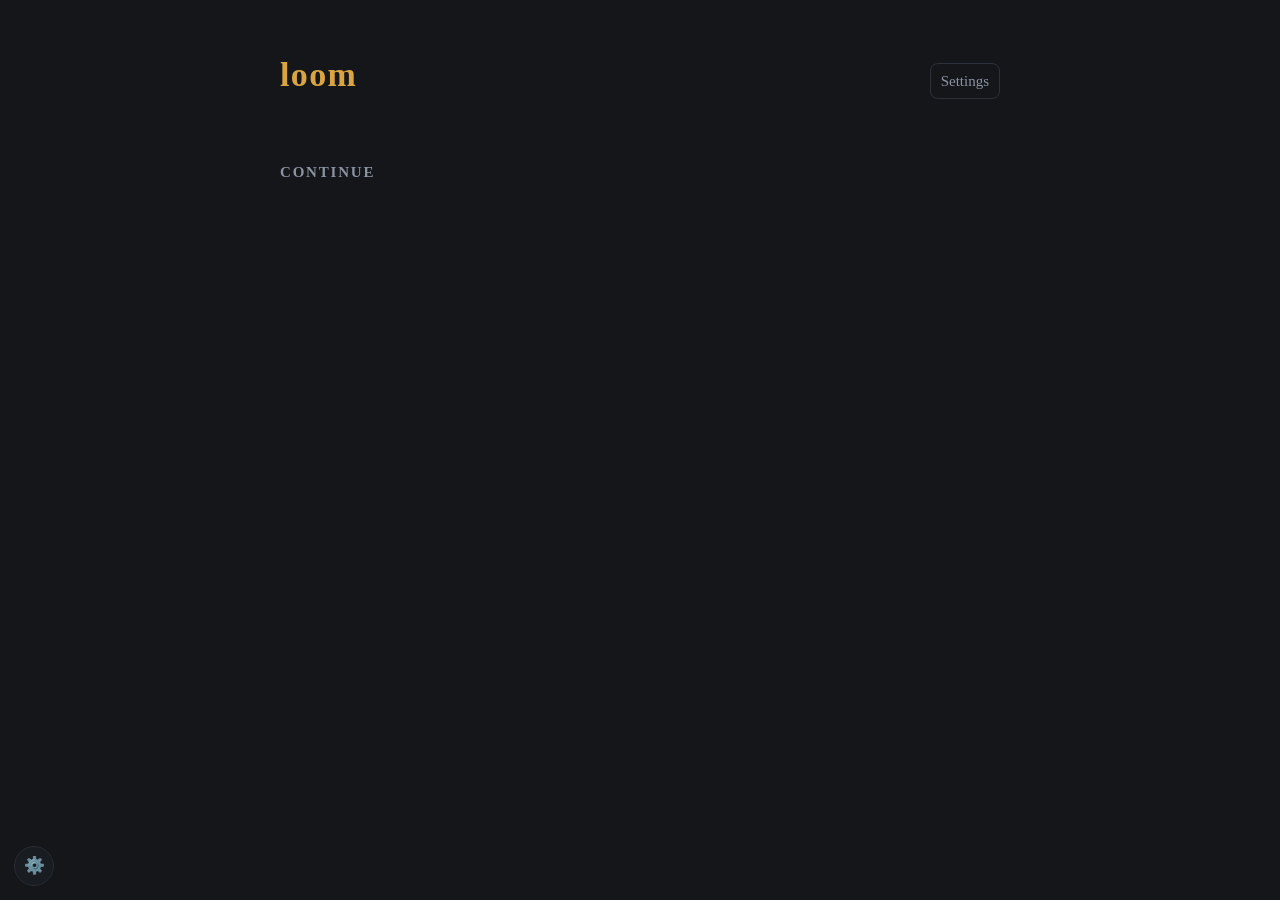
==== static/index.html @ 2d50a1e2 "v1.4: the rule builder UI A "Build the rules..." button under the Rules field opens a twelve-questio" ====
<!doctype html>
<html lang="en">
<head>
<meta charset="utf-8">
<meta name="viewport" content="width=device-width, initial-scale=1, viewport-fit=cover">
<title>loom</title>
<link rel="stylesheet" href="/static/app.css">
</head>
<body>

<div id="boot" class="boot">
  <div class="bootTop">
    <h1>loom</h1>
    <div class="grow"></div>
    <button id="btnSettings" class="ghost" title="Settings">Settings</button>
  </div>
  <div id="bootStories" class="cards"></div>
  <h2>Continue</h2>
  <div id="bootSessions" class="cards"></div>
  <div id="bootHealth" class="muted small"></div>
</div>

<div id="settings" class="screen hidden">
  <header class="bar">
    <button id="setBack" class="ghost" title="Back">&#8592;</button>
    <div class="title"><strong>Settings</strong></div>
    <div class="grow"></div>
    <span id="setStatus" class="muted small"></span>
    <button id="setReset" class="ghost">Reset all</button>
    <button id="setSave" class="primary" disabled>Save</button>
  </header>
  <div class="setMain">
    <nav id="setNav" class="setNav"></nav>
    <div id="setBody" class="setBody"></div>
  </div>
</div>

<div id="editor" class="screen hidden">
  <header class="bar">
    <button id="edBack" class="ghost" title="Back">&#8592;</button>
    <div class="title">
      <strong id="edTitle">New story</strong>
      <span id="edIdLabel" class="muted small"></span>
    </div>
    <div class="grow"></div>
    <span id="edStatus" class="muted small"></span>
    <button id="edDup" class="ghost hidden">Duplicate</button>
    <button id="edDel" class="ghost danger hidden">Delete</button>
    <button id="edCheck" class="ghost">Check</button>
    <button id="edSave" class="primary">Save</button>
  </header>
  <div id="edProblems" class="problems hidden"></div>
  <div class="setMain">
    <nav id="edNav" class="setNav"></nav>
    <div id="edBody" class="setBody"></div>
  </div>
</div>

<div id="app" class="app hidden">

  <header class="bar">
    <button id="btnBack" class="ghost" title="Sessions">&#8592;</button>
    <div class="title">
      <strong id="storyName">—</strong>
      <span id="turnLabel" class="muted small"></span>
    </div>
    <button id="chapChip" class="chapChip" title="Chapters"></button>
  <button id="actChip" class="chapChip actChip hidden" title="Act"></button>
    <div class="grow"></div>
    <div id="ctxMeter" class="meter" title="Context budget">
      <div id="ctxFill" class="meterFill"></div>
      <span id="ctxLabel" class="meterLabel"></span>
    </div>
    <button id="btnSettings2" class="ghost" title="Settings">&#9881;</button>
    <button id="btnPanels" class="ghost" title="Panels">&#9776;</button>
  </header>

  <main class="main">
    <section class="chat">
      <div id="scene" class="scene hidden">
        <div class="sceneImg"><img id="sceneImg" alt="Scene"></div>
        <button id="sceneToggle" class="sceneToggle" type="button"></button>
      </div>
      <div id="chapNotice" class="chapNotice hidden"></div>
      <div class="messagesWrap">
        <div id="messages" class="messages"></div>
        <button id="toLatest" class="toLatest hidden">↓ latest</button>
      </div>
      <div id="suggestions" class="suggestions"></div>
      <form id="composer" class="composer">
        <textarea id="input" rows="2" placeholder="What do you do?" autocomplete="off"></textarea>
        <button id="send" type="submit">Send</button>
      </form>
      <div id="status" class="status muted small"></div>
    </section>

    <aside id="panels" class="panels">
      <div id="youPanel" class="panel hidden">
        <h3>You <span class="grow"></span>
          <button id="btnYou" class="ghost small">Edit</button>
        </h3>
        <div id="you" class="you"></div>
      </div>

      <div class="panel">
        <h3>Stats</h3>
        <div id="stats" class="stats"></div>
      </div>

      <div class="panel">
        <h3>Goals <span id="goalPending" class="pill hidden"></span></h3>
        <div id="goals"></div>
      </div>

      <div class="panel">
        <h3>Lorebook <span id="loreNew" class="pill hidden"></span>
          <span id="loreCounts" class="muted small"></span>
          <span class="grow"></span>
          <button id="btnLore" class="ghost small">Add</button>
        </h3>
        <div id="loreSuggest" class="loreSuggest"></div>
        <div id="lore" class="lore"></div>
      </div>

      <div class="panel">
        <h3>Cast <span class="grow"></span>
          <button id="btnCast" class="ghost small">Expand</button>
        </h3>
        <div id="cast" class="cast"></div>
      </div>

      <div class="panel">
        <h3>Chapters <span class="grow"></span>
          <button id="btnChapters" class="ghost small">Open</button>
        </h3>
        <div id="chapterList" class="chapterList"></div>
      </div>

      <div class="panel">
        <h3>Ledger <span id="ledgerNew" class="pill hidden"></span>
          <span id="ledgerCounts" class="muted small"></span>
          <span class="grow"></span>
          <a id="btnLedgerAll" class="ghost small" href="/ledger">All</a>
        </h3>
        <div id="ledgerProposed" class="loreSuggest"></div>
        <div id="ledgerActive" class="lore"></div>
      </div>

      <div class="panel">
        <h3>Director's note</h3>
        <textarea id="notes" rows="3"
          placeholder="Highest priority. Use this to correct drift — e.g. &quot;It has been two weeks.&quot;"></textarea>
        <div id="notesSaved" class="muted small"></div>
      </div>

      <div class="panel">
        <h3>Context</h3>
        <div id="ctxLayers" class="layers"></div>
        <div id="ctxAdvice" class="muted small"></div>
        <div id="ctxTiming" class="muted small"></div>
        <button id="btnPrompt" class="ghost small">View assembled prompt</button>
      </div>
    </aside>
  </main>
</div>

<dialog id="chapDlg" class="dlg chapDlg">
  <header>
    <strong id="chapDlgTitle">Close chapter</strong>
    <div class="grow"></div>
    <span id="chapDlgStatus" class="muted small"></span>
    <button id="chapCancel" class="ghost">Cancel</button>
  </header>
  <div id="chapDlgBody" class="chapBody"></div>
  <footer>
    <div id="chapWhy" class="muted small"></div>
    <div class="grow"></div>
    <button id="chapAccept" class="primary">Accept &amp; continue</button>
  </footer>
</dialog>

<dialog id="askDlg" class="dlg askDlg">
  <div id="askText" class="askText"></div>
  <footer>
    <div class="grow"></div>
    <button id="askNo" class="ghost">Cancel</button>
    <button id="askYes" class="primary">Delete</button>
  </footer>
</dialog>

<dialog id="pcDlg" class="dlg chapDlg">
  <header>
    <strong id="pcDlgTitle">Who are you?</strong>
    <div class="grow"></div>
    <span id="pcStatus" class="muted small"></span>
    <button id="pcCancel" class="ghost">Cancel</button>
  </header>
  <div id="pcBody" class="chapBody"></div>
  <footer>
    <button id="pcReset" class="ghost">Use the default</button>
    <div class="grow"></div>
    <button id="pcSave" class="primary">Begin</button>
  </footer>
</dialog>

<dialog id="loreDlg" class="dlg loreDlg">
  <header>
    <strong id="loreDlgTitle">Lorebook entry</strong>
    <div class="grow"></div>
    <span id="loreStatus" class="muted small"></span>
    <button id="loreCancel" class="ghost">Cancel</button>
  </header>
  <div id="loreBody" class="chapBody"></div>
  <footer>
    <button id="loreDelete" class="ghost hidden">Delete</button>
    <div class="grow"></div>
    <button id="loreSave" class="primary">Save</button>
  </footer>
</dialog>

<dialog id="rulesDlg" class="dlg rulesDlg">
  <header>
    <strong>Build the rules</strong>
    <div class="grow"></div>
    <span id="rulesCount" class="muted small"></span>
    <button id="rulesCancel" class="ghost">Cancel</button>
  </header>
  <div class="rulesBody">
    <div id="rulesQs" class="rulesQs"></div>
    <div class="rulesPrev">
      <h4>What this writes</h4>
      <pre id="rulesPreview"></pre>
    </div>
  </div>
  <footer>
    <span class="muted small">Editable afterwards — this fills the Rules box, it does not lock it.</span>
    <div class="grow"></div>
    <button id="rulesAppend" class="ghost">Append</button>
    <button id="rulesReplace" class="primary">Replace rules</button>
  </footer>
</dialog>

<dialog id="castDlg" class="dlg castDlg">
  <header>
    <strong>Cast</strong>
    <div class="grow"></div>
    <button id="castClose" class="ghost">Close</button>
  </header>
  <div class="castBody">
    <div id="castList" class="castList"></div>
    <div id="castDetail" class="castDetail"></div>
  </div>
</dialog>

<dialog id="lightbox" class="lightbox">
  <img id="lightboxImg" alt="">
  <div id="lightboxCap" class="cap"></div>
</dialog>

<dialog id="promptDlg" class="dlg">
  <h3>Assembled prompt</h3>
  <pre id="promptText"></pre>
  <button onclick="document.getElementById('promptDlg').close()">Close</button>
</dialog>

<!-- Floats over every screen: a question about settings is usually asked while
     reading, not while already in the settings panel. -->
<div id="advisor" class="advisor collapsed">
  <button id="adviseBubble" class="adviseBubble" title="Ask about settings">&#9881;&#65039;</button>
  <div class="advisePanel">
    <div class="adviseHead">
      <span>Settings advisor</span>
      <span class="adviseHeadBtns">
        <button id="adviseSmaller" class="ghost" title="Smaller text">&minus;</button>
        <button id="adviseBigger" class="ghost" title="Larger text">+</button>
        <button id="adviseClose" class="ghost" title="Close and clear">&times;</button>
      </span>
    </div>
    <div id="adviseOut" class="adviseLog"></div>
    <div class="adviseRow">
      <input id="adviseInput" type="text" autocomplete="off"
             placeholder="&ldquo;more creative prose&rdquo;, &ldquo;longer replies&rdquo;&hellip;">
      <button id="adviseGo" class="ghost">Ask</button>
    </div>
  </div>
</div>

<script src="/static/app.js"></script>
</body>
</html>
---- static/app.css ----
:root {
  --bg: #14161a;
  --bg2: #1b1e24;
  --bg3: #23272f;
  --fg: #e8e6e3;
  --muted: #8b93a1;
  --line: #2c313a;
  --accent: #d9a441;
  --accent2: #6fb3c9;
  --ok: #6fc98a;
  --warn: #d9814a;
  --radius: 10px;
}

* { box-sizing: border-box; }
html, body { height: 100%; margin: 0; }
body {
  background: var(--bg);
  color: var(--fg);
  font: 15px/1.6 ui-serif, Georgia, "Iowan Old Style", serif;
  -webkit-text-size-adjust: 100%;
}
button, input, textarea, select { font: inherit; color: inherit; }
.hidden { display: none !important; }
.muted { color: var(--muted); }
.small { font-size: 12.5px; line-height: 1.45; }
.grow { flex: 1; }

/* ---------------------------------------------------------------- boot */
.boot { max-width: 760px; margin: 0 auto; padding: 48px 20px 80px; }
.boot h1 { font-size: 34px; letter-spacing: .04em; margin: 0 0 24px; color: var(--accent); }
.boot h2 { font-size: 15px; text-transform: uppercase; letter-spacing: .12em;
           color: var(--muted); margin: 34px 0 12px; font-weight: 600; }
.cards { display: grid; gap: 10px; }
.card {
  background: var(--bg2); border: 1px solid var(--line); border-radius: var(--radius);
  padding: 14px 16px; cursor: pointer; display: flex; align-items: baseline; gap: 12px;
}
.card:hover { border-color: var(--accent); }
.card b { font-size: 17px; }
.card .del { margin-left: auto; opacity: .35; }
.card .del:hover { opacity: 1; color: var(--warn); }
.card.err { border-color: var(--warn); cursor: default; }
.card.err:hover { border-color: var(--warn); }

/* ---------------------------------------------------------------- shell */
.app { display: flex; flex-direction: column; height: 100%; }
.bar {
  display: flex; align-items: center; gap: 12px;
  padding: 10px 14px; border-bottom: 1px solid var(--line); background: var(--bg2);
}
.bar .title { display: flex; align-items: baseline; gap: 10px; min-width: 0; }
.bar strong { font-size: 16px; white-space: nowrap; overflow: hidden; text-overflow: ellipsis; }

button.ghost {
  background: none; border: 1px solid var(--line); border-radius: 8px;
  padding: 5px 10px; cursor: pointer; color: var(--muted);
}
button.ghost:hover { color: var(--fg); border-color: var(--accent); }

.meter {
  position: relative; width: 130px; height: 22px; border-radius: 6px;
  background: var(--bg3); overflow: hidden; border: 1px solid var(--line);
}
.meterFill { height: 100%; width: 0; background: var(--accent2); opacity: .4; transition: width .3s; }
.meterLabel {
  position: absolute; inset: 0; display: grid; place-items: center;
  font-size: 11px; letter-spacing: .04em; color: var(--fg);
  font-family: ui-monospace, Menlo, monospace;
}

.main { display: flex; flex: 1; min-height: 0; }

/* ---------------------------------------------------------------- chat */
.chat { flex: 1; display: flex; flex-direction: column; min-width: 0; }
.scene { border-bottom: 1px solid var(--line); background: #000; flex-shrink: 0; }
.scene .sceneImg { background: #000; }
/* `contain`, not `cover`: scene art is 1216x832 and cover cropped the top and
   bottom off it. Letterboxing shows the whole frame; click for full size. */
.scene img {
  display: block; margin: 0 auto; max-width: 100%; max-height: 26vh;
  object-fit: contain; cursor: zoom-in;
}
.scene.collapsed .sceneImg { display: none; }

.sceneToggle {
  display: block; width: 100%; background: var(--bg2); border: 0;
  border-top: 1px solid var(--line); color: var(--muted); cursor: pointer;
  padding: 5px 12px; font-size: 11.5px; letter-spacing: .04em; text-align: left;
  font-family: ui-sans-serif, system-ui, sans-serif;
}
.sceneToggle:hover { color: var(--fg); }
.scene.collapsed .sceneToggle { border-top: 0; }
/* New art arrived while collapsed. */
.scene.fresh .sceneToggle { color: var(--accent); }
.scene.fresh .sceneToggle::after {
  content: '  ● new'; font-size: 10px; letter-spacing: .08em;
}

.messagesWrap { flex: 1; position: relative; min-height: 0; display: flex; }
.messages { flex: 1; overflow-y: auto; padding: 22px 24px 8px; overscroll-behavior: contain; }
.toLatest {
  position: absolute; bottom: 12px; left: 50%; transform: translateX(-50%);
  background: var(--accent); color: #1a1305; border: 0; border-radius: 999px;
  padding: 6px 15px; cursor: pointer; font-weight: 600; font-size: 12.5px;
  box-shadow: 0 3px 12px rgba(0,0,0,.45); z-index: 5;
  font-family: ui-sans-serif, system-ui, sans-serif;
}
.msg { max-width: 46em; margin: 0 auto 22px; }
.msg .who {
  font: 600 11px/1 ui-sans-serif, system-ui, sans-serif;
  text-transform: uppercase; letter-spacing: .14em; color: var(--muted); margin-bottom: 6px;
}
.msg.user .who { color: var(--accent2); }
.msg .body { white-space: pre-wrap; }
.msg.user .body { color: #cfd6e2; }
/* An unfinished reply. The marker stays visible without hover, unlike the
   tools row, because the whole point is that you would otherwise read the
   broken sentence as the narrator losing the thread. */
.msg.truncated .body { border-left: 2px solid var(--warn); padding-left: 12px; margin-left: -14px; }
.msg .cutoff {
  margin-top: 6px; font-size: 12px; color: var(--warn); opacity: .85;
}
.msg.truncated .tools { opacity: 1; }
.msg .tools { margin-top: 6px; display: flex; gap: 10px; opacity: 0; transition: opacity .15s; }
.msg:hover .tools { opacity: 1; }
/* Touch devices have no hover, so the tools were invisible — present and
   clickable, but you had to know where to aim. */
@media (hover: none) { .msg .tools { opacity: .55; } }
.msg .tools button {
  background: none; border: 0; padding: 0; cursor: pointer;
  color: var(--muted); font-size: 12px; text-decoration: underline;
}
.msg .tools button:hover { color: var(--accent); }
.msg .body[contenteditable="true"] {
  outline: 1px solid var(--accent); border-radius: 6px; padding: 6px;
}

.suggestions { display: flex; flex-wrap: wrap; gap: 8px; padding: 0 24px 8px;
               max-width: 48em; margin: 0 auto; width: 100%; }
.suggestions button {
  background: var(--bg2); border: 1px solid var(--line); border-radius: 999px;
  padding: 6px 13px; cursor: pointer; color: var(--muted); font-size: 13px;
}
.suggestions button:hover { color: var(--fg); border-color: var(--accent); }

.composer {
  display: flex; gap: 10px; padding: 12px 24px; border-top: 1px solid var(--line);
  max-width: 48em; margin: 0 auto; width: 100%;
}
.composer textarea {
  flex: 1; resize: none; background: var(--bg2); border: 1px solid var(--line);
  border-radius: var(--radius); padding: 10px 12px;
}
.composer textarea:focus { outline: none; border-color: var(--accent); }
.composer button {
  background: var(--accent); color: #1a1305; border: 0; border-radius: var(--radius);
  padding: 0 20px; cursor: pointer; font-weight: 600;
}
.composer button:disabled { opacity: .4; cursor: default; }
.status { padding: 0 24px 10px; max-width: 48em; margin: 0 auto; width: 100%; min-height: 18px; }

/* ---------------------------------------------------------------- panels */
.panels {
  width: 330px; flex-shrink: 0; border-left: 1px solid var(--line);
  overflow-y: auto; background: var(--bg2);
  font-family: ui-sans-serif, system-ui, sans-serif; font-size: 13px;
}
.panel { padding: 14px 16px; border-bottom: 1px solid var(--line); }
.panel h3 {
  margin: 0 0 10px; font-size: 11px; text-transform: uppercase;
  letter-spacing: .13em; color: var(--muted); font-weight: 600;
  display: flex; align-items: center; gap: 8px;
}
.panel textarea {
  width: 100%; resize: vertical; background: var(--bg3);
  border: 1px solid var(--line); border-radius: 8px; padding: 8px;
}
.panel textarea:focus { outline: none; border-color: var(--accent); }

.stat { margin-bottom: 9px; }
.statTop { display: flex; justify-content: space-between; font-size: 12.5px; }
.statTop b { font-weight: 600; }
.statBar { height: 5px; background: var(--bg3); border-radius: 3px; margin-top: 4px; overflow: hidden; }
.statBar div { height: 100%; background: var(--accent); }

.goal { display: flex; gap: 8px; align-items: flex-start; margin-bottom: 9px;
        flex-wrap: wrap; }
.goal .txt { flex: 1 1 100%; }
/* The active objective is what the story is pointed at, so it reads as a
   statement; the backlog reads as a note. */
.goal.active .txt { color: var(--fg); }
.goal.pending { color: var(--muted); font-style: italic; font-size: 12.5px; }
.goal .quiet { color: var(--muted); font-size: 11px; align-self: center; }
.goal button {
  background: none; border: 1px solid var(--line); border-radius: 6px;
  padding: 1px 7px; cursor: pointer; color: var(--muted); font-size: 12px;
}
.goal button:hover { color: var(--fg); border-color: var(--accent); }
.pill {
  background: var(--accent); color: #1a1305; border-radius: 999px;
  padding: 1px 7px; font-size: 10px; font-weight: 700;
}

/* One person per row: portrait, then how they see Rux. */
.cast { display: flex; flex-direction: column; gap: 9px; }
.who2 { display: flex; gap: 9px; align-items: flex-start; cursor: pointer;
        border-radius: 7px; padding: 2px; margin: -2px; }
.who2:hover { background: var(--bg3); }
.who2 img, .who2 .noimg {
  width: 38px; flex-shrink: 0; aspect-ratio: 2/3; object-fit: cover;
  object-position: top center; border-radius: 6px;
  background: var(--bg3); display: block; border: 1px solid var(--line);
}
.who2 img { cursor: zoom-in; }
.who2 img:hover { border-color: var(--accent); }
.who2 .noimg { display: grid; place-items: center; color: var(--muted); font-size: 17px; cursor: pointer; }
.whoTxt { min-width: 0; flex: 1; }
.who2 .nm { font-size: 12.5px; font-weight: 600; line-height: 1.3; }
.who2 .sm {
  font-size: 11.5px; color: var(--muted); line-height: 1.4; margin-top: 1px;
  display: -webkit-box; -webkit-line-clamp: 3; -webkit-box-orient: vertical;
  overflow: hidden;
}

/* Expanded cast pane: the side panel is 330px, which is fine for a glance and
   useless for reading a paragraph. */
.castDlg { width: min(980px, 94vw); max-width: none; padding: 0; }
.castDlg > header {
  display: flex; align-items: center; gap: 10px;
  padding: 12px 16px; border-bottom: 1px solid var(--line);
  font-family: ui-sans-serif, system-ui, sans-serif;
}
.castBody { display: flex; min-height: 0; max-height: 76vh; }

.castList {
  width: 132px; flex-shrink: 0; border-right: 1px solid var(--line);
  overflow-y: auto; padding: 8px; display: flex; flex-direction: column; gap: 6px;
}
.castTab {
  display: flex; align-items: center; gap: 8px; padding: 5px; border-radius: 8px;
  cursor: pointer; border: 1px solid transparent;
  font-family: ui-sans-serif, system-ui, sans-serif;
}
.castTab:hover { background: var(--bg3); }
.castTab.on { border-color: var(--accent); background: var(--bg3); }
.castTab img, .castTab .noimg {
  width: 30px; flex-shrink: 0; aspect-ratio: 2/3; object-fit: cover;
  object-position: top center; border-radius: 5px; background: var(--bg3);
  display: grid; place-items: center; color: var(--muted); font-size: 13px;
}
.castTab .nm { font-size: 11.5px; font-weight: 600; line-height: 1.25; min-width: 0; }

.castDetail { flex: 1; display: flex; gap: 20px; padding: 20px; overflow-y: auto; min-width: 0; }
.castMedia { flex-shrink: 0; width: 240px; display: flex; flex-direction: column; gap: 8px; }
.castMedia img {
  width: 100%; aspect-ratio: 2/3; object-fit: cover; border-radius: 10px;
  border: 1px solid var(--line); cursor: zoom-in; display: block;
}
.castMedia img:hover { border-color: var(--accent); }
.castMedia .noimg.big {
  width: 100%; aspect-ratio: 2/3; border-radius: 10px; border: 1px dashed var(--line);
  display: grid; place-items: center; color: var(--muted); font-size: 34px; cursor: pointer;
}
.castMedia .noimg.big:hover { border-color: var(--accent); color: var(--accent); }

.castText { flex: 1; min-width: 0; font-family: ui-sans-serif, system-ui, sans-serif; }
.castText h3 { margin: 0 0 4px; font-size: 21px; font-family: ui-serif, Georgia, serif; }
.castShort { color: var(--muted); font-size: 13px; line-height: 1.5; margin-bottom: 18px; }
.castLabel {
  font-size: 10.5px; text-transform: uppercase; letter-spacing: .13em;
  color: var(--muted); font-weight: 600; margin-bottom: 6px;
}
.castSummary { font-size: 14.5px; line-height: 1.65; font-family: ui-serif, Georgia, serif; }

@media (max-width: 700px) {
  .castDetail { flex-direction: column; }
  .castMedia { width: 170px; }
}

.lightbox {
  background: var(--bg2); color: var(--fg); border: 1px solid var(--line);
  border-radius: var(--radius); padding: 10px; max-width: 96vw; max-height: 96vh;
}
.lightbox::backdrop { background: rgba(0,0,0,.82); }
.lightbox img {
  display: block; max-width: 92vw; max-height: 84vh; object-fit: contain;
  border-radius: 6px; cursor: zoom-out;
}
.lightbox .cap { padding: 8px 4px 2px; font-family: ui-sans-serif, system-ui, sans-serif;
                 font-size: 13px; max-width: 60ch; }

.askDlg { width: min(430px, 92vw); max-width: none; padding: 0; }
.askText { padding: 20px 20px 4px; line-height: 1.55; white-space: pre-wrap; }
.askDlg > footer { display: flex; gap: 10px; align-items: center; padding: 14px 20px; }
.askDlg .primary {
  background: var(--warn); color: #1a1305; border: 0; border-radius: 8px;
  padding: 6px 14px; cursor: pointer; font-weight: 600;
}

/* ---------------------------------------------------------------- the player */
.you { font-size: 12.5px; }
.youPower { color: var(--accent); margin-top: 3px; }
/* Same row as a cast entry — the player is a character in this story too. */
.you .who2 { cursor: default; }
.youActs { display: flex; gap: 6px; margin-top: 8px; }
.youActs button { font-size: 11px; padding: 3px 9px; }

.pcGauge { margin-top: 14px; font-size: 11.5px; color: var(--muted); line-height: 1.5; }
.pcGauge.over { color: var(--warn); }
.pcRow { display: flex; gap: 8px; }
.pcRow input.pcLabel { flex: 0 0 34%; color: var(--muted); }
.pcRow input { flex: 1; }

/* ---------------------------------------------------------------- lorebook */
.lore { font-size: 12.5px; }
.loreRow {
  display: flex; gap: 8px; align-items: baseline; padding: 6px 0; cursor: pointer;
  border-bottom: 1px solid var(--line);
}
.loreRow:last-child { border-bottom: 0; }
.loreRow:hover .lt { color: var(--accent); }
.loreRow .lt { flex: 1; }
.loreRow .lk { color: var(--muted); font-size: 11px; text-align: right;
               max-width: 55%; overflow: hidden; text-overflow: ellipsis;
               white-space: nowrap; }
.loreRow.always .lk { color: var(--accent2); }

/* A suggestion is a decision waiting to be made, so it looks like a card rather
   than a row — it should not read as something already in the prompt. */
.loreSuggest:not(:empty) { margin-bottom: 10px; }
.loreSug {
  border: 1px solid var(--accent); border-radius: 8px; padding: 9px 10px;
  margin-bottom: 8px; background: var(--bg3); font-size: 12.5px;
}
.loreSug .lt { font-weight: 600; margin-bottom: 3px; }
.loreSug .lb { line-height: 1.5; margin-bottom: 5px; }
.loreSug .lk { color: var(--muted); font-size: 11px; margin-bottom: 8px; }
.loreSug .lacts { display: flex; gap: 6px; }
.loreSug button { font-size: 11.5px; padding: 3px 9px; }
.loreSug button.primary {
  background: var(--accent); color: #1a1305; border: 0; border-radius: 8px;
  cursor: pointer;
}

.loreDlg { width: min(620px, 94vw); max-width: none; padding: 0; }
.loreDlg > header, .loreDlg > footer {
  display: flex; gap: 10px; align-items: center; padding: 13px 18px;
}
.loreDlg > header { border-bottom: 1px solid var(--line); }
.loreDlg > footer { border-top: 1px solid var(--line); }
.loreAlways { display: flex; gap: 8px; align-items: center; margin-top: 14px;
              font-size: 12.5px; color: var(--muted); cursor: pointer; }
.loreAlways input { width: 15px; height: 15px; accent-color: var(--accent); }

.layers { font-family: ui-monospace, Menlo, monospace; font-size: 11px; }
.layer { display: flex; align-items: center; gap: 6px; margin-bottom: 3px; }
.layer .nm { width: 96px; color: var(--muted); }
.layer .bar { flex: 1; height: 7px; background: var(--bg3); border-radius: 3px; overflow: hidden; }
.layer .bar div { height: 100%; background: var(--accent2); }
.layer .n { width: 46px; text-align: right; color: var(--muted); }
.layer.drop .nm { color: var(--warn); }

.dlg {
  background: var(--bg2); color: var(--fg); border: 1px solid var(--line);
  border-radius: var(--radius); max-width: 900px; width: 92vw; padding: 18px;
}
.dlg::backdrop { background: rgba(0,0,0,.65); }
.dlg pre {
  white-space: pre-wrap; max-height: 62vh; overflow: auto; background: var(--bg);
  padding: 12px; border-radius: 8px; font-size: 12px; line-height: 1.5;
}

/* ---------------------------------------------------------------- settings */
.screen { display: flex; flex-direction: column; height: 100%; }
.bootTop { display: flex; align-items: baseline; gap: 12px; }
button.primary {
  background: var(--accent); color: #1a1305; border: 0; border-radius: 8px;
  padding: 6px 16px; cursor: pointer; font-weight: 600;
}
button.primary:disabled { opacity: .35; cursor: default; }

.setMain { display: flex; flex: 1; min-height: 0;
           font-family: ui-sans-serif, system-ui, sans-serif; }
.setNav {
  width: 190px; flex-shrink: 0; border-right: 1px solid var(--line);
  background: var(--bg2); padding: 14px 0; overflow-y: auto;
}
.setNav button {
  display: block; width: 100%; text-align: left; background: none; border: 0;
  border-left: 2px solid transparent; padding: 8px 18px; cursor: pointer;
  color: var(--muted); font-size: 13px;
}
.setNav button:hover { color: var(--fg); }
.setNav button.on { color: var(--accent); border-left-color: var(--accent); background: var(--bg3); }
.setNav .dot { color: var(--accent); margin-left: 5px; }

.setBody { flex: 1; overflow-y: auto; padding: 24px 28px 80px; }
.setGroup { max-width: 640px; }
.setGroup h2 {
  font-size: 11px; text-transform: uppercase; letter-spacing: .13em;
  color: var(--muted); font-weight: 600; margin: 0 0 18px;
}

.knob { padding: 14px 0; border-bottom: 1px solid var(--line); }
.knob:last-child { border-bottom: 0; }
.knobTop { display: flex; align-items: center; gap: 12px; }
.knob label { flex: 1; font-size: 14px; font-weight: 600; }
.knob .help { color: var(--muted); font-size: 12.5px; line-height: 1.5; margin-top: 6px; }
.knob .reset {
  background: none; border: 0; cursor: pointer; color: var(--muted);
  font-size: 11px; text-decoration: underline; padding: 0;
}
.knob .reset:hover { color: var(--accent); }
.knob.dirty { box-shadow: inset 3px 0 0 var(--accent2); padding-left: 12px; }
.knob.over label::after { content: ' •'; color: var(--accent); }

.knob input[type=text], .knob input[type=number], .knob select, .knob textarea {
  background: var(--bg3); border: 1px solid var(--line); border-radius: 8px;
  padding: 6px 9px;
}
.knob input:focus, .knob select:focus, .knob textarea:focus {
  outline: none; border-color: var(--accent);
}
.knob input[type=number] { width: 96px; text-align: right;
                           font-family: ui-monospace, Menlo, monospace; }
.knob input[type=range] { flex: 1; max-width: 260px; accent-color: var(--accent); }
.knob input[type=text] { width: 240px; }
.knob textarea { width: 100%; margin-top: 8px; resize: vertical;
                 font-size: 13px; line-height: 1.5; }
.knob input[type=checkbox] { width: 17px; height: 17px; accent-color: var(--accent); }

.layerTable { width: 100%; border-collapse: collapse; margin-top: 10px;
              font-size: 12.5px; }
.layerTable th {
  text-align: left; font-weight: 600; color: var(--muted); font-size: 11px;
  text-transform: uppercase; letter-spacing: .1em; padding-bottom: 6px;
}
.layerTable th.n, .layerTable td.n { text-align: right; }
.layerTable td { padding: 3px 6px 3px 0; border-top: 1px solid var(--line); }
.layerTable td:first-child { font-family: ui-monospace, Menlo, monospace;
                             color: var(--fg); }
.layerTable input { width: 78px; }
.layerTable .ord { display: flex; gap: 2px; }
.layerTable .ord button {
  background: none; border: 1px solid var(--line); border-radius: 5px;
  color: var(--muted); cursor: pointer; font-size: 10px; padding: 0 5px; line-height: 18px;
}
.layerTable .ord button:hover:not(:disabled) { color: var(--fg); border-color: var(--accent); }
.layerTable .ord button:disabled { opacity: .25; cursor: default; }
.floorNote { margin-top: 8px; font-size: 12px; }
.floorNote.bad { color: var(--warn); }

.modelPick { display: flex; flex-direction: column; gap: 6px; flex: 1; min-width: 0; }
.modelPick select, .modelPick input[type=text] { width: 100%; }
.modelPick .hint { color: var(--muted); font-size: 11.5px; line-height: 1.45; }
.modelPick .hint.warn { color: var(--warn); }
.knob .knobTop:has(.modelPick) { align-items: flex-start; }
.knob .knobTop > .modelPick { max-width: 340px; }

.setNote {
  border: 1px solid var(--line); border-left: 3px solid var(--accent2);
  border-radius: 8px; padding: 10px 13px; margin-bottom: 18px;
  font-size: 12.5px; line-height: 1.55; color: var(--muted);
}
.setNote.bad { border-left-color: var(--warn); color: var(--fg); background: #241a13; }
.setNote b { display: block; color: var(--warn); margin-bottom: 5px; }

/* ---------------------------------------------------------------- editor */
.problems {
  background: #2a1c14; border-bottom: 1px solid var(--warn); padding: 10px 20px;
  font-family: ui-sans-serif, system-ui, sans-serif; font-size: 12.5px; max-height: 30vh;
  overflow-y: auto;
}
.problems b { color: var(--warn); display: block; margin-bottom: 5px; }
.problems.ok { background: #16241b; border-bottom-color: var(--ok); }
.problems.ok b { color: var(--ok); }
.problems ul { margin: 0; padding-left: 20px; }
.problems li { margin-bottom: 2px; }

.field { margin-bottom: 15px; }
.field > label {
  display: block; font-size: 12px; font-weight: 600; margin-bottom: 5px;
  letter-spacing: .02em;
}
.field > label .req { color: var(--warn); margin-left: 3px; }
.field input[type=text], .field input[type=number], .field textarea {
  width: 100%; background: var(--bg3); border: 1px solid var(--line);
  border-radius: 8px; padding: 8px 10px; font-size: 13.5px;
}
.field textarea { resize: vertical; line-height: 1.55;
                  font-family: ui-serif, Georgia, serif; font-size: 14px; }
.field input:focus, .field textarea:focus { outline: none; border-color: var(--accent); }
.field .hint { color: var(--muted); font-size: 11.5px; margin-top: 4px; line-height: 1.45; }
.field .count { float: right; font-weight: 400; color: var(--muted);
                font-family: ui-monospace, Menlo, monospace; font-size: 11px; }
.fieldRow { display: flex; gap: 12px; }
.fieldRow .field { flex: 1; }
.fieldRow .field.narrow { flex: 0 0 110px; }
.field.inline { display: flex; align-items: center; gap: 9px; }
.field.inline > label { margin: 0; }
.field.inline input[type=checkbox] { width: 17px; height: 17px; accent-color: var(--accent); }

.edCard {
  background: var(--bg2); border: 1px solid var(--line); border-radius: var(--radius);
  padding: 14px 16px; margin-bottom: 14px;
}
.edCard > header {
  display: flex; align-items: center; gap: 8px; margin: -2px 0 12px;
  font-size: 11px; text-transform: uppercase; letter-spacing: .12em; color: var(--muted);
  font-weight: 600;
}
.edCard > header .grow { flex: 1; }
.edCard > header button {
  background: none; border: 1px solid var(--line); border-radius: 6px;
  color: var(--muted); cursor: pointer; font-size: 11px; padding: 1px 7px;
  letter-spacing: normal; text-transform: none;
}
.edCard > header button:hover:not(:disabled) { color: var(--fg); border-color: var(--accent); }
.edCard > header button:disabled { opacity: .25; cursor: default; }
.edCard > header button.rm:hover { color: var(--warn); border-color: var(--warn); }
.addRow {
  background: none; border: 1px dashed var(--line); border-radius: var(--radius);
  color: var(--muted); cursor: pointer; padding: 9px; width: 100%; font-size: 13px;
}
.addRow:hover { color: var(--accent); border-color: var(--accent); }
.edEmpty { color: var(--muted); font-size: 13px; margin-bottom: 12px; line-height: 1.55; }

/* ---------------------------------------------------------------- mobile */
@media (max-width: 860px) {
  .panels {
    position: fixed; inset: 48px 0 0 auto; width: min(340px, 88vw); z-index: 20;
    transform: translateX(100%); transition: transform .2s; box-shadow: -10px 0 30px rgba(0,0,0,.4);
  }
  .panels.open { transform: none; }
  .messages { padding: 16px 14px 6px; }
  .composer, .status, .suggestions { padding-left: 14px; padding-right: 14px; }
  .meter { width: 76px; }
}

/* ---------------------------------------------------------------- chapters */
.chapChip {
  background: var(--bg3); border: 1px solid var(--line); border-radius: 999px;
  padding: 3px 11px; cursor: pointer; color: var(--muted); font-size: 11.5px;
  font-family: ui-sans-serif, system-ui, sans-serif; white-space: nowrap;
}
.chapChip:hover { color: var(--fg); border-color: var(--accent); }
.chapChip.due    { color: var(--accent); border-color: var(--accent); }

/* The act chip. Dotted while it is following the chapter clock, solid once the
   reader has pinned it — the difference matters, because a pinned act stops
   advancing on its own and it should be visible that you did that. */
.actChip { border-style: dashed; }
.actChip.manual { border-style: solid; color: var(--accent2); border-color: var(--accent2); }

/* Narrative mode. The reader's lines are directions to the author, not dialogue
   in the story, so they are set apart from the prose rather than sitting in it
   as another voice. */
body.narrative .msg.user {
  border-left: 2px solid var(--accent2); padding-left: 12px;
  opacity: .72; font-size: 13px;
}
body.narrative .msg.user .who { text-transform: uppercase; letter-spacing: .06em; font-size: 10.5px; }

/* The compaction notice. A strip above the transcript rather than a toast: it
   marks the one point where the prompt changes shape under the story, and it
   often carries lorebook suggestions with it. */
.chapNotice {
  display: flex; gap: 10px; align-items: center; flex-wrap: wrap;
  padding: 8px 24px; font-size: 12.5px;
  background: var(--bg3); border-bottom: 1px solid var(--accent);
  color: var(--fg); flex-shrink: 0;
}
.chapNotice .cn { color: var(--accent); font-weight: 600; }
.chapNotice button { padding: 2px 9px; font-size: 11.5px; }

.chapterList { font-size: 12.5px; }
.chapRow { display: flex; gap: 8px; padding: 5px 0; cursor: pointer;
           border-bottom: 1px solid var(--line); }
.chapRow:last-child { border-bottom: 0; }
.chapRow:hover .nm { color: var(--accent); }
.chapRow .n { color: var(--muted); font-family: ui-monospace, Menlo, monospace; }
.chapRow .nm { flex: 1; }

.chapDlg { width: min(760px, 94vw); max-width: none; padding: 0; }
.chapDlg > header, .chapDlg > footer {
  display: flex; align-items: center; gap: 10px; padding: 12px 18px;
  font-family: ui-sans-serif, system-ui, sans-serif;
}
.chapDlg > header { border-bottom: 1px solid var(--line); }
.chapDlg > footer { border-top: 1px solid var(--line); }
.chapBody { padding: 18px; max-height: 68vh; overflow-y: auto;
            font-family: ui-sans-serif, system-ui, sans-serif; }
.chapBody h4 {
  margin: 20px 0 6px; font-size: 11px; text-transform: uppercase; letter-spacing: .13em;
  color: var(--muted); font-weight: 600;
}
.chapBody h4:first-child { margin-top: 0; }
.chapBody .lede { color: var(--muted); font-size: 12.5px; line-height: 1.55;
                  margin-bottom: 6px; }
.chapBody input[type=text], .chapBody textarea {
  width: 100%; background: var(--bg3); border: 1px solid var(--line);
  border-radius: 8px; padding: 8px 10px; font-size: 13.5px;
}
.chapBody textarea { resize: vertical; line-height: 1.6;
                     font-family: ui-serif, Georgia, serif; font-size: 14px; }
.chapBody input:focus, .chapBody textarea:focus { outline: none; border-color: var(--accent); }

.chapDrafting { padding: 40px 18px; text-align: center; color: var(--muted); }

/* **bold** in narration */
.msg .body strong.em { font-weight: 700; color: var(--accent); }
.msg.user .body strong.em { color: var(--accent2); }
.msg .body em.it { font-style: italic; color: var(--accent2); }
.msg.user .body em.it { color: var(--accent); }
.msg .body strong.both { font-weight: 700; font-style: italic; color: var(--accent); }

/* model availability */
.probeBox { border-left-color: var(--accent2); }
.probeHead { display: flex; align-items: center; gap: 10px; margin-bottom: 8px; }
.probeHead b { color: var(--fg); margin: 0; }
.probeHint { color: var(--muted); font-size: 11.5px; line-height: 1.5; margin-top: 8px; }
.probeTable { width: 100%; border-collapse: collapse; font-size: 12px; }
.probeTable td { padding: 3px 8px 3px 0; border-top: 1px solid var(--line); vertical-align: top; }
.probeTable tr:first-child td { border-top: 0; }
.probeTable .st { white-space: nowrap; font-weight: 600; width: 82px; }
.probeTable .st.up { color: var(--ok); }
.probeTable .st.busy { color: var(--warn); }
.probeTable .st.unusable { color: var(--muted); }
.probeTable .nm { font-family: ui-monospace, Menlo, monospace; color: var(--fg); }
.probeTable .ms { text-align: right; color: var(--muted);
                  font-family: ui-monospace, Menlo, monospace; white-space: nowrap; }
.probeTable .why { color: var(--muted); padding-left: 10px; }
.probeTable .inuse {
  background: var(--accent); color: #1a1305; border-radius: 4px; margin-left: 7px;
  padding: 0 5px; font-size: 9.5px; font-weight: 700; text-transform: uppercase;
  letter-spacing: .06em; font-family: ui-sans-serif, system-ui, sans-serif;
}
.bootWarn {
  margin-top: 10px; border: 1px solid var(--warn); border-left-width: 3px;
  border-radius: 8px; padding: 9px 12px; color: var(--fg); background: #241a13;
  font-size: 12.5px; line-height: 1.5;
  font-family: ui-sans-serif, system-ui, sans-serif;
}
.castDesc {
  width: 100%; background: var(--bg3); border: 1px solid var(--line);
  border-radius: 8px; padding: 8px 10px; font-size: 12.5px; line-height: 1.5;
  resize: vertical; margin-bottom: 14px;
  font-family: ui-sans-serif, system-ui, sans-serif;
}
.castDesc:focus { outline: none; border-color: var(--accent); }

/* portrait builder */
.pbuild { display: grid; grid-template-columns: 1fr 1fr; gap: 8px 10px; margin-bottom: 10px; }
.pbCell { display: flex; flex-direction: column; gap: 3px; font-size: 11px; color: var(--muted); }
.pbCell select {
  background: var(--bg3); border: 1px solid var(--line); border-radius: 7px;
  padding: 5px 7px; font-size: 12.5px; color: var(--fg);
}
.pbCell select:focus { outline: none; border-color: var(--accent); }
.pbRow { grid-column: 1 / -1; display: flex; gap: 8px; }


/* ------------------------------------------------------------ raw stories
   A story with `mode: raw` runs without memory, chapters, lorebook, goals or
   pacing -- the producers do not execute at all (assemble.build). These rules
   remove the panels that would otherwise sit there permanently empty, which is
   the whole reason the mode exists: one set of tools on screen, not two. */
body[data-mode="raw"] .panel:has(#stats),
body[data-mode="raw"] .panel:has(#goals),
body[data-mode="raw"] .panel:has(#lore),
body[data-mode="raw"] .panel:has(#cast),
body[data-mode="raw"] .panel:has(#chapterList),
body[data-mode="raw"] #chapChip,
body[data-mode="raw"] #actChip { display: none !important; }

/* The Ledger is the raw story's only memory, so it only appears there. */
.panel:has(#ledgerActive) { display: none; }
body[data-mode="raw"] .panel:has(#ledgerActive) { display: block; }

#ledgerProposed .ledFact { border-left: 3px solid var(--warn, #a8541b); }
.ledFact { display: flex; gap: 6px; align-items: flex-start; padding: 5px 7px;
  margin-bottom: 5px; border-radius: 5px; background: rgba(127,127,127,.07); }
.ledFact .t { flex: 1; font-size: 13px; line-height: 1.4; }
.ledFact .k { font-size: 10px; text-transform: uppercase; opacity: .55;
  letter-spacing: .05em; padding-top: 2px; }

/* The settings advisor. Proposals only — applying goes through the same pending
   queue as a hand edit, so a proposed knob highlights as changed and the ordinary
   Save button commits it. */
/* The rule builder. Questions on the left, the prose they write on the right --
   the preview is the point, because the author is meant to read what they are
   choosing rather than trust a label. */
.rulesDlg { width: min(1100px, 94vw); max-height: 88vh; }
.rulesBody { display: grid; grid-template-columns: 1fr 1fr; gap: 14px;
  padding: 12px 14px; overflow: hidden; min-height: 0; }
.rulesQs { overflow-y: auto; padding-right: 6px; }
.rulesPrev { display: flex; flex-direction: column; min-height: 0;
  background: var(--bg2); border: 1px solid var(--line); border-radius: var(--radius); }
.rulesPrev h4 { margin: 0; padding: 9px 12px; font-size: .78rem; letter-spacing: .05em;
  text-transform: uppercase; opacity: .55; border-bottom: 1px solid var(--line); }
.rulesPrev pre { margin: 0; padding: 12px; overflow-y: auto; white-space: pre-wrap;
  font: inherit; font-size: 13px; line-height: 1.5; opacity: .9; }
.rbAxis { margin-bottom: 16px; }
.rbQ { font-weight: 600; margin-bottom: 2px; }
.rbHelp { opacity: .55; margin-bottom: 7px; }
.rbOpts { display: flex; flex-wrap: wrap; gap: 6px; }
.rbOpt { font-size: 13px; padding: 5px 10px; text-align: left; }
.rbOpt.on { border-color: var(--accent); color: var(--fg); background: var(--bg3); }
@media (max-width: 860px) { .rulesBody { grid-template-columns: 1fr; } }

.advisor { position: fixed; left: 14px; bottom: 14px; z-index: 60; }
.advisor.collapsed .advisePanel { display: none; }
.advisor:not(.collapsed) .adviseBubble { display: none; }
.adviseBubble { width: 40px; height: 40px; border-radius: 50%; font-size: 1.05rem;
  line-height: 1; cursor: pointer; opacity: .8;
  background: var(--bg2); color: var(--fg); border: 1px solid var(--line); }
.adviseBubble:hover { opacity: 1; border-color: var(--accent); }
/* Opaque, because it floats over the story text. Inputs inherit `color` from the
   global rule at the top of this file and get no background of their own, so
   every one of them has to set its own — see .composer textarea. */
.advisePanel { width: min(27rem, calc(100vw - 28px)); display: flex;
  flex-direction: column; gap: 8px; padding: 10px;
  background: var(--bg); color: var(--fg);
  border: 1px solid var(--line); border-radius: var(--radius);
  box-shadow: 0 6px 24px rgba(0, 0, 0, .45); }
.adviseHead { display: flex; align-items: center; justify-content: space-between;
  font-size: .78rem; letter-spacing: .05em; text-transform: uppercase; opacity: .6; }
/* The log is kept until the panel is closed or the page reloads — a proposal is
   worth re-reading after you have looked at the knob it names. */
.adviseHeadBtns { display: flex; gap: 4px; }
/* The header is a .78rem uppercase label and buttons take `font: inherit` from
   the global rule, so without an explicit size these come out as tiny caps. The
   padding is restored to button.ghost's own, which an earlier override had cut. */
.adviseHeadBtns button { font-size: 15px; line-height: 1; padding: 4px 9px;
  min-width: 30px; text-transform: none; }
/* Scaled by the +/- buttons. The site's .small is an absolute 12.5px, so the
   children have to be re-expressed in em or they ignore the setting entirely. */
.adviseLog { max-height: min(26rem, 55vh); overflow-y: auto;
  font-size: var(--adviseFont, 12.5px); line-height: 1.45; }
.adviseLog .small { font-size: 1em; line-height: inherit; }
.adviseLog .adviseCard h4 { font-size: .88em; }
.adviseLog .adviseAsk { font-size: .88em; }
.adviseRow { display: flex; gap: 8px; }
.adviseRow input { flex: 1; min-width: 0; padding: 8px 10px;
  background: var(--bg2); color: var(--fg);
  border: 1px solid var(--line); border-radius: var(--radius); }
.adviseRow input::placeholder { color: var(--muted); }
.adviseRow input:focus { outline: none; border-color: var(--accent); }
.adviseAsk { font-size: .78rem; letter-spacing: .05em; text-transform: uppercase;
  opacity: .5; margin-top: 10px; }
.adviseCard { margin-top: 10px; padding: 10px 12px; background: var(--bg2);
  border: 1px solid var(--line); border-radius: var(--radius); }
.adviseCard h4 { margin: 0 0 6px; font-size: .78rem; letter-spacing: .05em;
  text-transform: uppercase; opacity: .6; }
.adviseCard .diff { font-variant-numeric: tabular-nums; }
.adviseCard .why { opacity: .75; }
/* The knob's own documentation, beside the model's claim about it. The model has
   been measured getting the direction of a knob backwards, so the two are shown
   together rather than the claim alone. */
.adviseCard .docs { opacity: .55; font-style: italic; }
.adviseCard .dead { opacity: .6; text-decoration: line-through; }

/* Destructive, so it should not look like Duplicate. */
button.danger { color: #c0562a; }
@media (prefers-color-scheme: dark) { button.danger { color: #e0865a; } }
button.danger:hover { border-color: currentColor; }

/* Every number box is paired with a range slider — the slider is for nudging,
   the box for typing an exact value. The native spinners duplicate the slider
   and eat width in a narrow field, so hide them everywhere. */
input[type=number] { -moz-appearance: textfield; appearance: textfield; }
input[type=number]::-webkit-inner-spin-button,
input[type=number]::-webkit-outer-spin-button {
  -webkit-appearance: none; appearance: none; margin: 0; }
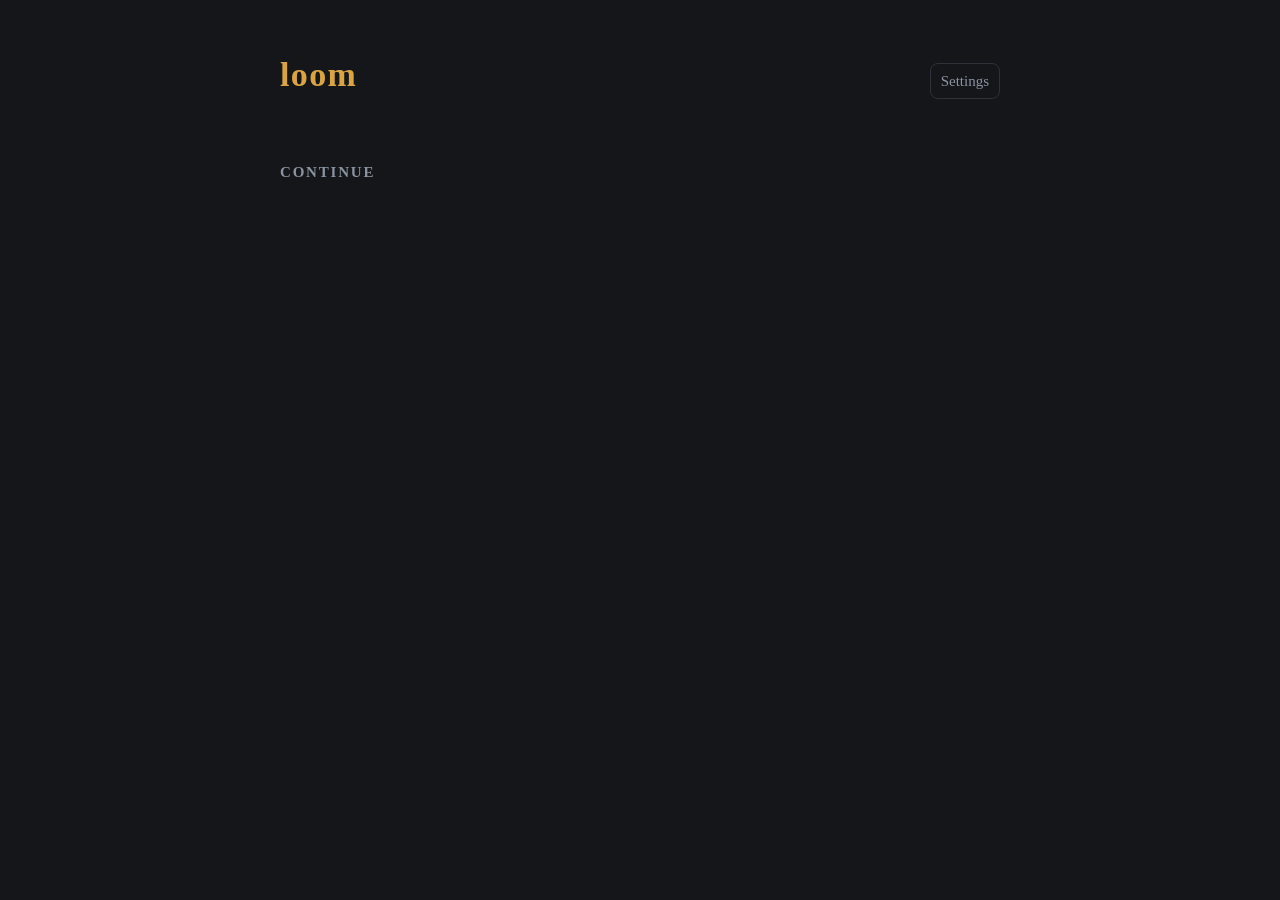
==== commit 76b13d8f: "first run asks for setup instead of failing at the first turn An unconfigured loom failed at the fir" ====
--- a/static/index.html
+++ b/static/index.html
@@ -20,6 +20,24 @@
   <div id="bootHealth" class="muted small"></div>
 </div>
 
+<div id="setup" class="screen hidden">
+  <header class="bar">
+    <div class="title"><strong>Set loom up</strong></div>
+    <div class="grow"></div>
+    <span id="setupStatus" class="muted small"></span>
+  </header>
+  <div class="setupBody">
+    <p class="lede">Nothing is configured yet. loom needs a model to narrate with;
+    everything else here is optional and can be changed later in Settings.</p>
+    <div id="setupRows"></div>
+    <footer class="setupFoot">
+      <button id="setupSkip" class="ghost">Skip for now</button>
+      <div class="grow"></div>
+      <button id="setupGo" class="primary" disabled>Start writing</button>
+    </footer>
+  </div>
+</div>
+
 <div id="settings" class="screen hidden">
   <header class="bar">
     <button id="setBack" class="ghost" title="Back">&#8592;</button>
@@ -95,6 +113,9 @@
     </section>
 
     <aside id="panels" class="panels">
+      <!-- Phone only. The slide-over covers the header it was opened from, so it
+           has to carry its own way out. -->
+      <button id="panelsClose" class="panelsClose" title="Close panels">&times;</button>
       <div id="youPanel" class="panel hidden">
         <h3>You <span class="grow"></span>
           <button id="btnYou" class="ghost small">Edit</button>
@@ -215,6 +236,21 @@
     <button id="loreDelete" class="ghost hidden">Delete</button>
     <div class="grow"></div>
     <button id="loreSave" class="primary">Save</button>
+  </footer>
+</dialog>
+
+<dialog id="castShotDlg" class="dlg castShotDlg">
+  <header>
+    <strong>Portraits</strong>
+    <div class="grow"></div>
+    <span id="castShotStatus" class="muted small"></span>
+    <button id="castShotClose" class="ghost">Close</button>
+  </header>
+  <div id="castShotBody" class="castShotBody"></div>
+  <footer>
+    <span class="muted small">About 45 seconds each. They save as they finish &mdash; you can close this.</span>
+    <div class="grow"></div>
+    <button id="castShotGo" class="primary">Generate</button>
   </footer>
 </dialog>
 
--- a/static/app.css
+++ b/static/app.css
@@ -497,6 +497,13 @@
 .fieldRow { display: flex; gap: 12px; }
 .fieldRow .field { flex: 1; }
 .fieldRow .field.narrow { flex: 0 0 110px; }
+/* Was using .pcRow, whose `input { flex: 1 }` is meant for the character sheet's
+   two side-by-side text boxes -- it stretched the checkbox across the row. */
+.powRow { display: flex; align-items: center; gap: 10px; }
+.powRow input[type=checkbox] {
+  flex: 0 0 auto; width: 17px; height: 17px; margin: 0; accent-color: var(--accent);
+}
+.powRow input[type=text] { flex: 1; min-width: 0; }
 .field.inline { display: flex; align-items: center; gap: 9px; }
 .field.inline > label { margin: 0; }
 .field.inline input[type=checkbox] { width: 17px; height: 17px; accent-color: var(--accent); }
@@ -529,9 +536,18 @@
 /* ---------------------------------------------------------------- mobile */
 @media (max-width: 860px) {
   .panels {
-    position: fixed; inset: 48px 0 0 auto; width: min(340px, 88vw); z-index: 20;
+    /* Full height rather than offset below the header. The old `inset: 48px`
+       assumed a one-row bar; on a phone the bar wraps to two rows and the drawer
+       covered the second one -- which is where the button that opens it ends up,
+       so there was no way to close it short of reloading. Covering the header
+       outright is honest, and the drawer carries its own close button. */
+    position: fixed; inset: 0 0 0 auto; width: min(340px, 88vw); z-index: 40;
     transform: translateX(100%); transition: transform .2s; box-shadow: -10px 0 30px rgba(0,0,0,.4);
   }
+  /* The close button sits ON the first panel's header row rather than above it.
+     The header is a flex row ending in its own button, so reserving space on the
+     right of that row shifts Edit left and the X lands beside it. */
+  .panels .panel:first-of-type h3 { padding-right: 34px; }
   .panels.open { transform: none; }
   .messages { padding: 16px 14px 6px; }
   .composer, .status, .suggestions { padding-left: 14px; padding-right: 14px; }
@@ -708,6 +724,68 @@
 .rbOpt { font-size: 13px; padding: 5px 10px; text-align: left; }
 .rbOpt.on { border-color: var(--accent); color: var(--fg); background: var(--bg3); }
 @media (max-width: 860px) { .rulesBody { grid-template-columns: 1fr; } }
+
+/* An attributed spoken line: the speaker's portrait, then the line itself. The
+   portrait is an enrichment -- a speaker without one still gets the attributed
+   line, because the format earns its place on its own. */
+/* The player's own face beside "You". Small -- it is an identifier, not a picture
+   to look at, unlike the speaker portraits inside a reply. */
+.msg .who { display: flex; align-items: center; gap: 7px; }
+.whoShot {
+  width: 22px; height: 22px; border-radius: 50%; object-fit: cover;
+  object-position: 50% 18%; border: 1px solid var(--line); cursor: zoom-in;
+}
+
+.speak { display: flex; align-items: center; gap: 14px; margin: 18px 0; }
+.speak img {
+  flex: 0 0 104px; width: 104px; aspect-ratio: 3/4; object-fit: cover;
+  /* Weighted up the frame: a portrait's face sits above centre, and a centred
+     crop of a 3:4 image cuts it in half. */
+  object-position: 50% 18%;
+  border-radius: var(--radius); border: 1px solid var(--line);
+  cursor: zoom-in; display: block; margin: 0;
+}
+.speakLine { flex: 1; min-width: 0; line-height: 1.6; }
+/* Same accent the name carries while it is still streaming as plain **bold**, so
+   it does not change colour when the block forms around it. */
+.speakWho { font-weight: 700; color: var(--accent); }
+.speakWho::after { content: ' | '; font-weight: 400; opacity: .45; }
+.para { margin: 0 0 1em; }
+.para:last-child { margin-bottom: 0; }
+
+/* The post-save portrait pass. One row per cast member: the face, the name, what
+   it is doing, and a button to draw or re-roll it. */
+.castShotDlg { width: min(640px, 94vw); }
+.castShotBody { display: flex; flex-direction: column; gap: 10px; padding: 12px 14px; }
+.castShotRow {
+  display: flex; gap: 12px; align-items: center; padding: 10px;
+  background: var(--bg2); border: 1px solid var(--line); border-radius: var(--radius);
+}
+.castShotImg {
+  flex: 0 0 90px; width: 90px; aspect-ratio: 3/4; border-radius: 8px;
+  background: var(--bg3); border: 1px solid var(--line); overflow: hidden;
+}
+.castShotImg img { width: 100%; height: 100%; object-fit: cover; display: block;
+  cursor: zoom-in; }
+.castShotMeta { flex: 1; min-width: 0; display: flex; flex-direction: column; gap: 5px;
+  align-items: flex-start; }
+.castShotName { font-weight: 600; }
+.castShotBtns { display: flex; gap: 6px; flex-wrap: wrap; }
+
+/* Only ever visible in the phone drawer; on a desktop the panel is a column that
+   is always there and has nothing to close. */
+.panelsClose {
+  display: none; position: absolute; top: 10px; right: 12px; z-index: 1;
+  width: 26px; height: 26px; padding: 0; line-height: 1; font-size: 16px;
+  background: var(--bg3); color: var(--fg);
+  border: 1px solid var(--line); border-radius: 8px; cursor: pointer;
+}
+.panelsClose:hover { border-color: var(--accent); }
+/* Shown at the width where .panels becomes a slide-over. This has to sit AFTER the
+   base rule above: the first attempt put it inside the 860px block higher up the
+   file, where `display: none` at equal specificity simply overrode it later on and
+   the button never appeared at all. */
+@media (max-width: 860px) { .panelsClose { display: block; } }
 
 .advisor { position: fixed; left: 14px; bottom: 14px; z-index: 60; }
 .advisor.collapsed .advisePanel { display: none; }
@@ -761,6 +839,37 @@
 .adviseCard .docs { opacity: .55; font-style: italic; }
 .adviseCard .dead { opacity: .6; text-decoration: line-through; }
 
+/* The gear and the settings advisor are hidden everywhere, not just on narrow
+   screens. Settings remain reachable from the story list, which is where you would
+   go to change them deliberately rather than mid-scene.
+
+   The advisor still exists -- advisor.py, POST /api/advise and the panel markup are
+   all intact -- it simply has no way in. Deleting it is a separate decision; this is
+   the reversible half of it. */
+/* First-run setup. One row per thing that is either ready or not, so the screen
+   reads as a checklist rather than a form. */
+.setupBody { flex: 1; overflow-y: auto; padding: 24px; max-width: 46em;
+  margin: 0 auto; width: 100%;
+  font-family: ui-sans-serif, system-ui, sans-serif; }
+.setupBody .lede { color: var(--muted); line-height: 1.6; margin: 0 0 20px; }
+.setupRow {
+  padding: 14px 16px; margin-bottom: 10px; background: var(--bg2);
+  border: 1px solid var(--line); border-left: 3px solid var(--line);
+  border-radius: var(--radius);
+}
+.setupRow.good { border-left-color: var(--ok); }
+.setupRow.warn { border-left-color: var(--warn); }
+.setupRow.bad  { border-left-color: var(--accent); }
+.setupName { font-weight: 600; margin-bottom: 4px; }
+.setupRow select {
+  margin-top: 9px; width: 100%; background: var(--bg3); color: var(--fg);
+  border: 1px solid var(--line); border-radius: 8px; padding: 8px 10px;
+}
+.setupFoot { display: flex; align-items: center; gap: 10px; margin-top: 20px; }
+
+#btnSettings2 { display: none; }
+.advisor { display: none; }
+
 /* Destructive, so it should not look like Duplicate. */
 button.danger { color: #c0562a; }
 @media (prefers-color-scheme: dark) { button.danger { color: #e0865a; } }
@@ -773,3 +882,127 @@
 input[type=number]::-webkit-inner-spin-button,
 input[type=number]::-webkit-outer-spin-button {
   -webkit-appearance: none; appearance: none; margin: 0; }
+
+/* ---------------------------------------------------------------- phones
+   Everything above is desktop-first and the 860px block only moves the side
+   panel out of the way. At phone width the real problems are different: a
+   190px settings nav eating half the screen, fixed-width inputs overflowing,
+   dialogs sized as a percentage of a viewport that is already tiny, and tap
+   targets built for a mouse. */
+@media (max-width: 620px) {
+
+  /* 15px serif at arm's length on a phone is a squint. */
+  body { font-size: 16px; }
+  .small, .knob .help, .muted.small { font-size: 13px; line-height: 1.5; }
+
+  /* Fingers, not cursors. 5px of padding is a 22px target; 44px is the
+     accessibility floor and 38 is the least that is honest. */
+  button, .setNav button, .rbOpt { min-height: 38px; }
+  button.ghost { padding: 8px 12px; }
+
+  .bar { gap: 8px; padding: 9px 10px; flex-wrap: wrap; }
+  .bar strong { font-size: 15px; }
+
+  /* The settings nav stops being a sidebar and becomes a scroller. 190px of a
+     390px screen left the knobs in a 200px gutter. */
+  .setMain { flex-direction: column; }
+  .setNav {
+    width: auto; display: flex; gap: 6px; overflow-x: auto; overflow-y: hidden;
+    border-right: 0; border-bottom: 1px solid var(--line); padding: 8px 10px;
+    scrollbar-width: none;
+  }
+  .setNav::-webkit-scrollbar { display: none; }
+  .setNav button {
+    width: auto; white-space: nowrap; border-left: 0; border-radius: 999px;
+    border: 1px solid var(--line); padding: 6px 12px;
+  }
+  .setBody { padding: 16px 14px 90px; }
+  .setGroup { max-width: none; }
+
+  /* Fixed widths written for a 640px column. */
+  .knob input[type=text], .knob select, .knob textarea,
+  .modelPick select, .modelPick input[type=text] { width: 100%; }
+  .knobTop { flex-wrap: wrap; gap: 8px; }
+  .layerTable input { width: 64px; }
+  .layerTable { overflow-x: auto; }
+
+  /* A dialog at 92vw with 18px padding is a letterbox. Full-bleed is the only
+     honest answer on a phone, and dvh rather than vh so the browser chrome
+     collapsing does not crop the footer. */
+  /* :not(.askDlg) because a yes/no confirmation taking the whole screen reads as
+     an error page rather than a question. */
+  /* [open] matters enormously. A closed <dialog> is display:none from the UA
+     stylesheet, so setting display:flex unconditionally overrode that and left
+     EVERY dialog permanently on the page -- which is why "Assembled prompt" was
+     sitting under the story on a phone. */
+  .dlg:not(.askDlg)[open] {
+    width: 100vw; max-width: 100vw; height: 100dvh; max-height: 100dvh;
+    border-radius: 0; border: 0; padding: 0; margin: 0;
+    display: flex; flex-direction: column;
+  }
+  .askDlg { width: calc(100vw - 28px); }
+  /* The cast portrait was a fixed 240px column beside the text. */
+  .castMedia { width: 100%; }
+  .dlg > header, .dlg > footer { padding: 12px 14px; flex-shrink: 0; }
+  .dlg > footer { flex-wrap: wrap; gap: 8px; }
+  .chapBody, .loreBody, .castBody, .rulesBody { padding: 12px 14px; }
+  .dlg pre { max-height: none; }
+
+  /* The dialog is a flex column at 100dvh, so exactly one child must be the
+     scroller -- `flex: 1` plus `min-height: 0`, or the body sizes to its content
+     and overflows the dialog instead of scrolling inside it. That overflow is
+     what made the page behind move: the touch never landed on a scrollable
+     element, so it chained to the document. */
+  .dlg > .rulesBody, .dlg > .chapBody, .dlg > .loreBody, .dlg > .castBody,
+  .dlg > .setBody {
+    flex: 1 1 auto; min-height: 0; overflow-y: auto;
+    -webkit-overflow-scrolling: touch;
+    overscroll-behavior: contain;      /* stop the chain even at the ends */
+  }
+  .rulesBody { grid-template-columns: 1fr; }
+  /* Nested scrollers fight the one above on touch. On a phone the questions and
+     the preview are simply stacked and the body scrolls past both. */
+  .rulesQs { overflow: visible; padding-right: 0; }
+  .rulesPrev { max-height: none; }
+  .rulesPrev pre { overflow-y: visible; }
+  .rbOpt { flex: 1 1 auto; }
+
+  /* The cast list and detail stack rather than share 390px. */
+  .castBody { flex-direction: column; }
+  .castList { width: auto; max-height: 30vh; }
+
+
+  /* Found by auditing the stylesheet for layouts that assume horizontal space,
+     rather than by opening each screen -- which is still worth doing. */
+
+  /* The portrait builder is two columns of selects. At 390px that is two 180px
+     columns of truncated option text. */
+  .pbuild { grid-template-columns: 1fr; }
+
+  /* The probe table is a real <table> with a nowrap status column, a monospace
+     model name and a right-aligned latency. It cannot reflow, so let it scroll
+     sideways inside its own box instead of widening the page. */
+  .probeTable { display: block; overflow-x: auto; white-space: nowrap; }
+
+  /* A lorebook key is ellipsised at 55% of the row. On a phone that is about
+     thirty characters of a key that is usually longer, so it wraps instead. */
+  .loreRow .lk { max-width: 100%; white-space: normal; overflow: visible; }
+
+  /* Narrower on a phone, where 104px of a 390px line is a third of the width. */
+  .speak { gap: 10px; }
+  .speak img { flex: 0 0 76px; width: 76px; }
+
+  .composer { padding: 10px 12px; gap: 8px; }
+  .composer button { padding: 0 16px; }
+  .messages { padding: 14px 12px 6px; }
+}
+
+/* Very narrow, or large text. The two-up footer buttons wrap into a stack. */
+@media (max-width: 400px) {
+  .dlg > footer button { flex: 1 1 100%; }
+  .bar .ghost { padding: 7px 9px; }
+}
+
+/* Safari moves the document behind an open <dialog> even though the modal has
+   focus. Pinning the root while one is open is the only reliable stop. */
+html:has(dialog[open]) { overflow: hidden; }
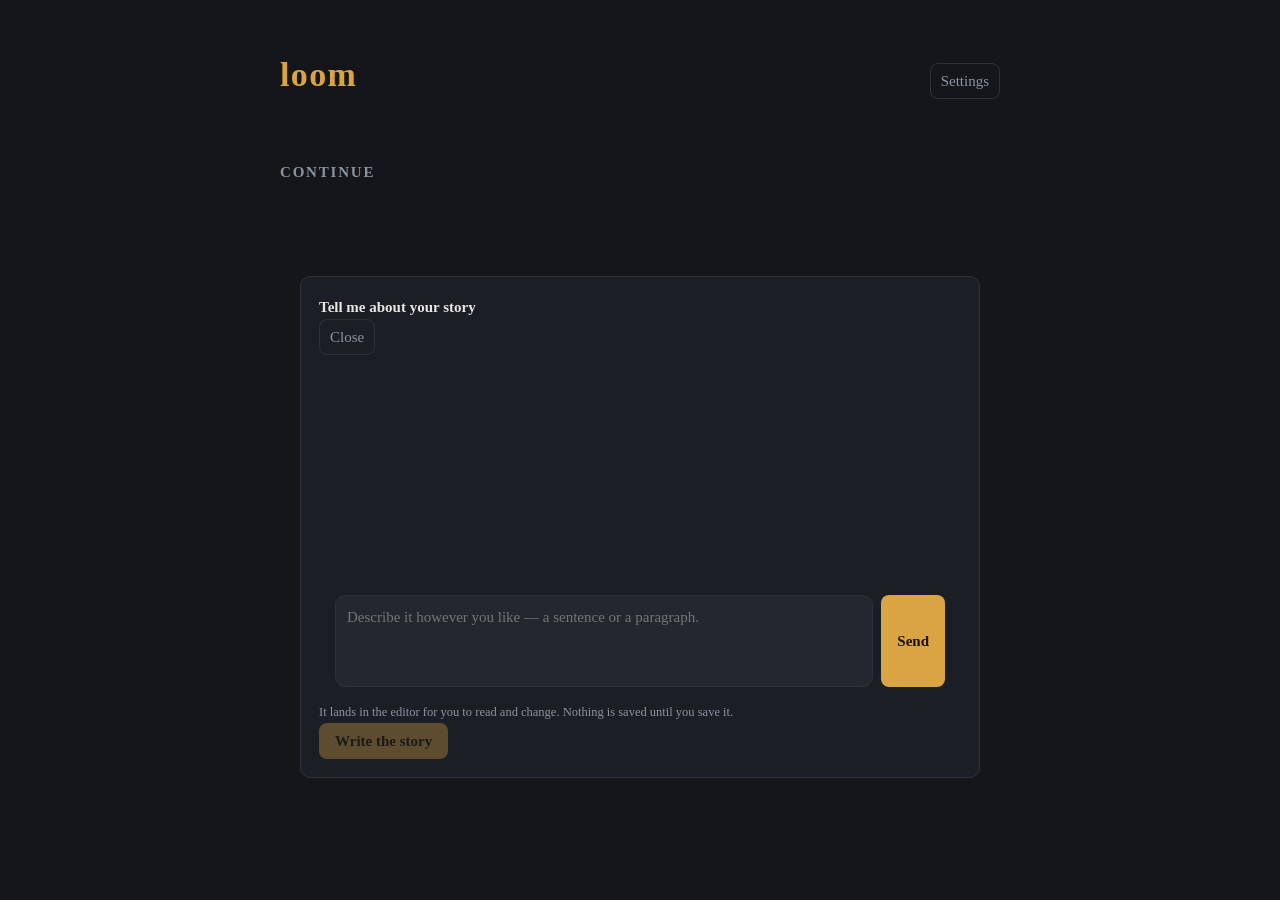
==== commit 9f5e2d5f: "simple mode: the engine interviews you and writes the story "+ Interview me" on the boot screen, lis" ====
--- a/static/index.html
+++ b/static/index.html
@@ -236,6 +236,25 @@
     <button id="loreDelete" class="ghost hidden">Delete</button>
     <div class="grow"></div>
     <button id="loreSave" class="primary">Save</button>
+  </footer>
+</dialog>
+
+<dialog id="ivDlg" class="dlg ivDlg">
+  <header>
+    <strong>Tell me about your story</strong>
+    <div class="grow"></div>
+    <span id="ivStatus" class="muted small"></span>
+    <button id="ivClose" class="ghost">Close</button>
+  </header>
+  <div id="ivBody" class="ivBody"></div>
+  <div class="ivRow">
+    <textarea id="ivInput" rows="3" placeholder="Describe it however you like &mdash; a sentence or a paragraph."></textarea>
+    <button id="ivSend" class="primary">Send</button>
+  </div>
+  <footer>
+    <span class="muted small">It lands in the editor for you to read and change. Nothing is saved until you save it.</span>
+    <div class="grow"></div>
+    <button id="ivWrite" class="primary" disabled>Write the story</button>
   </footer>
 </dialog>
 
--- a/static/app.css
+++ b/static/app.css
@@ -867,6 +867,23 @@
 }
 .setupFoot { display: flex; align-items: center; gap: 10px; margin-top: 20px; }
 
+/* Simple mode: the engine interviews the author. */
+.ivDlg { width: min(680px, 94vw); max-height: 88vh; display: flex; flex-direction: column; }
+.ivBody { flex: 1; min-height: 240px; overflow-y: auto; padding: 14px 16px;
+  display: flex; flex-direction: column; gap: 14px; }
+.ivMsg { display: flex; flex-direction: column; gap: 3px; }
+.ivWho { font-size: 10.5px; text-transform: uppercase; letter-spacing: .12em;
+  color: var(--muted); font-weight: 600; }
+.iv-user .ivWho { color: var(--accent2); }
+.ivText { line-height: 1.6; white-space: pre-wrap; }
+.ivRow { display: flex; gap: 8px; padding: 0 16px 12px; }
+.ivRow textarea {
+  flex: 1; resize: none; background: var(--bg3); color: var(--fg);
+  border: 1px solid var(--line); border-radius: var(--radius); padding: 9px 11px;
+  font: inherit;
+}
+.ivRow textarea:focus { outline: none; border-color: var(--accent); }
+
 #btnSettings2 { display: none; }
 .advisor { display: none; }
 
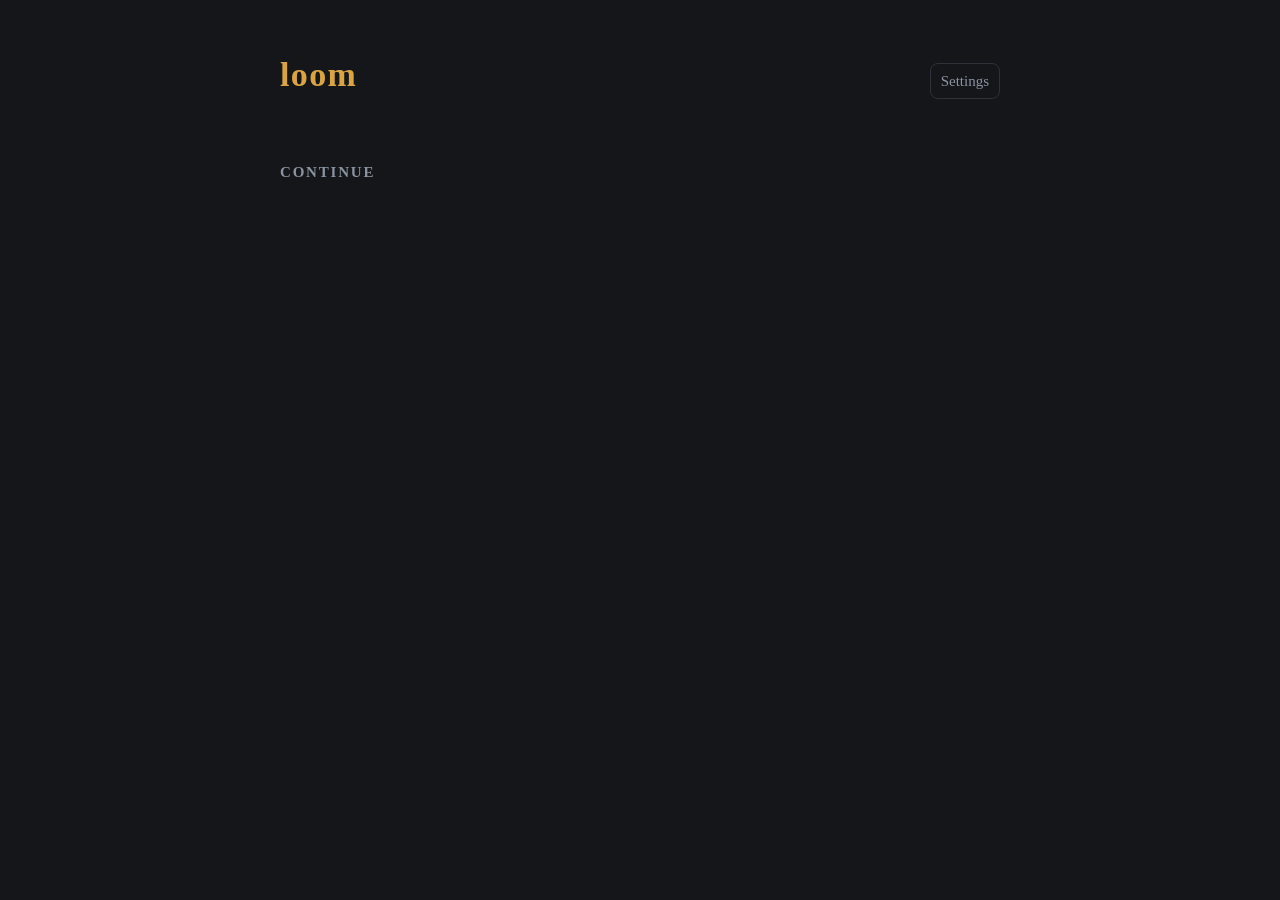
==== commit 40e261cb: "the interview stopped listening and re-asked what it had been told Reported with a screenshot: three" ====
--- a/static/index.html
+++ b/static/index.html
@@ -247,6 +247,7 @@
     <button id="ivClose" class="ghost">Close</button>
   </header>
   <div id="ivBody" class="ivBody"></div>
+  <div id="ivKnown" class="ivKnown hidden"></div>
   <div class="ivRow">
     <textarea id="ivInput" rows="3" placeholder="Describe it however you like &mdash; a sentence or a paragraph."></textarea>
     <button id="ivSend" class="primary">Send</button>
--- a/static/app.css
+++ b/static/app.css
@@ -599,12 +599,13 @@
 .chapRow .nm { flex: 1; }
 
 .chapDlg { width: min(760px, 94vw); max-width: none; padding: 0; }
-.chapDlg > header, .chapDlg > footer {
+.chapDlg > header, .chapDlg > footer,
+.ivDlg > header, .ivDlg > footer {
   display: flex; align-items: center; gap: 10px; padding: 12px 18px;
   font-family: ui-sans-serif, system-ui, sans-serif;
 }
-.chapDlg > header { border-bottom: 1px solid var(--line); }
-.chapDlg > footer { border-top: 1px solid var(--line); }
+.chapDlg > header, .ivDlg > header { border-bottom: 1px solid var(--line); }
+.chapDlg > footer, .ivDlg > footer { border-top: 1px solid var(--line); }
 .chapBody { padding: 18px; max-height: 68vh; overflow-y: auto;
             font-family: ui-sans-serif, system-ui, sans-serif; }
 .chapBody h4 {
@@ -868,7 +869,11 @@
 .setupFoot { display: flex; align-items: center; gap: 10px; margin-top: 20px; }
 
 /* Simple mode: the engine interviews the author. */
-.ivDlg { width: min(680px, 94vw); max-height: 88vh; display: flex; flex-direction: column; }
+/* [open] is load-bearing. A closed <dialog> is display:none from the UA stylesheet,
+   so setting display:flex unconditionally renders it inline on the page -- which is
+   exactly what it did, and is the same mistake the phone rules made with .dlg. */
+.ivDlg { width: min(680px, 94vw); max-height: 88vh; padding: 0; }
+.ivDlg[open] { display: flex; flex-direction: column; }
 .ivBody { flex: 1; min-height: 240px; overflow-y: auto; padding: 14px 16px;
   display: flex; flex-direction: column; gap: 14px; }
 .ivMsg { display: flex; flex-direction: column; gap: 3px; }
@@ -876,6 +881,12 @@
   color: var(--muted); font-weight: 600; }
 .iv-user .ivWho { color: var(--accent2); }
 .ivText { line-height: 1.6; white-space: pre-wrap; }
+.ivKnown { padding: 10px 16px; border-top: 1px solid var(--line); background: var(--bg2);
+  max-height: 22vh; overflow-y: auto; }
+.ivKnownHead { font-size: 10.5px; text-transform: uppercase; letter-spacing: .12em;
+  color: var(--muted); font-weight: 600; margin-bottom: 5px; }
+.ivKnownRow { font-size: 12.5px; line-height: 1.5; opacity: .85; }
+.ivKnownRow::before { content: '\2022 '; opacity: .5; }
 .ivRow { display: flex; gap: 8px; padding: 0 16px 12px; }
 .ivRow textarea {
   flex: 1; resize: none; background: var(--bg3); color: var(--fg);
